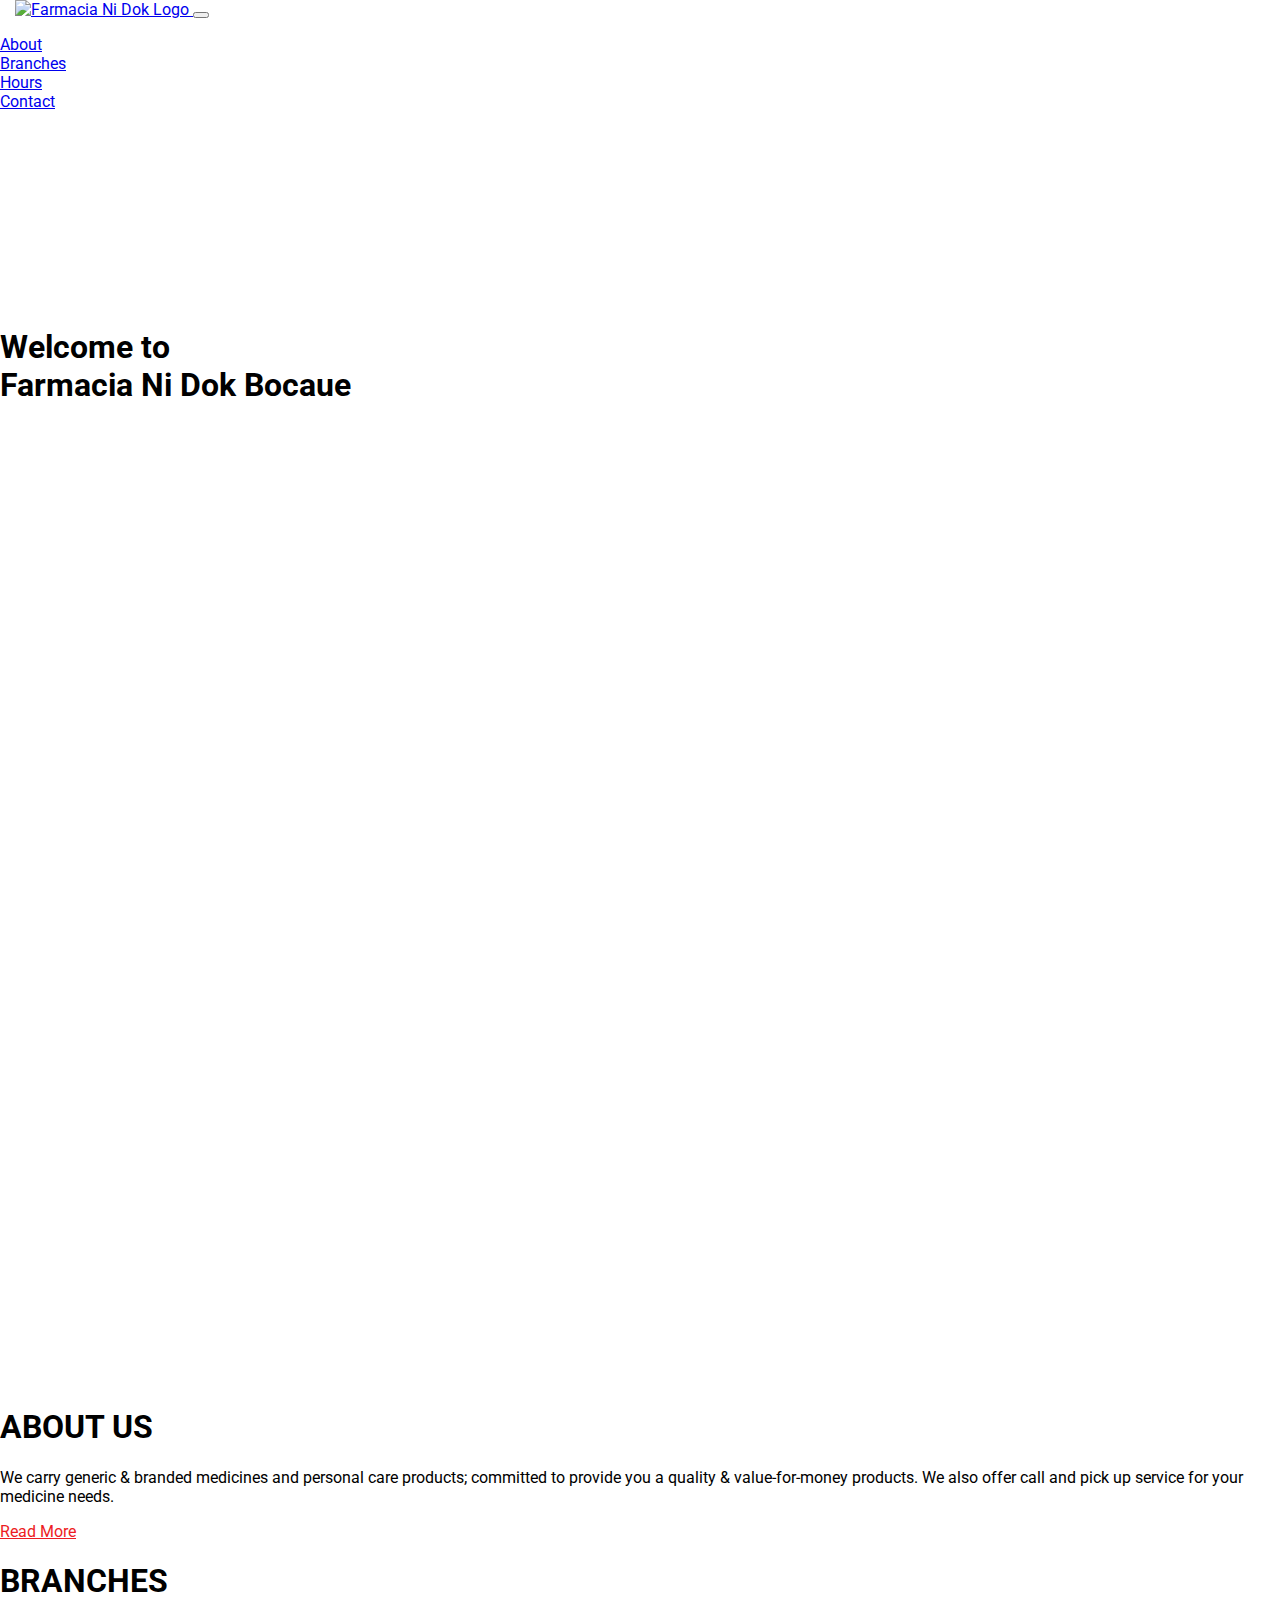
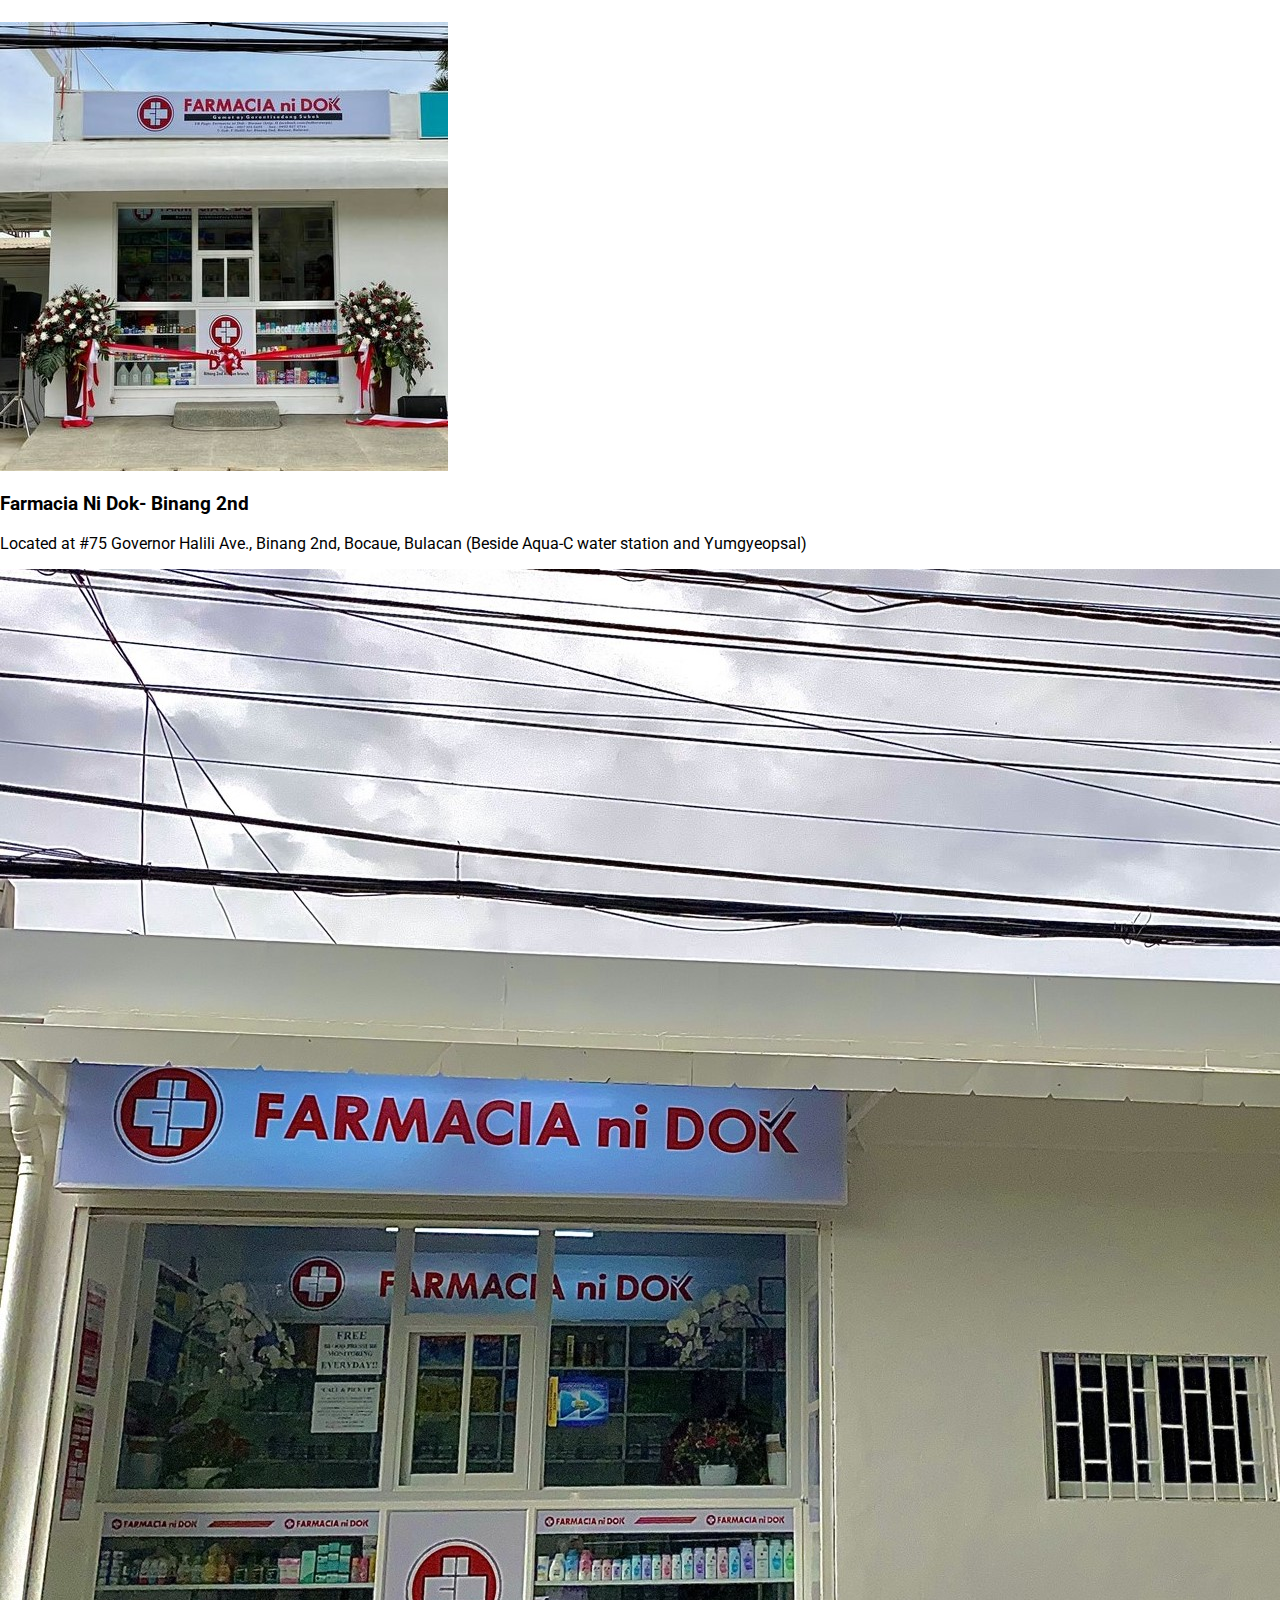
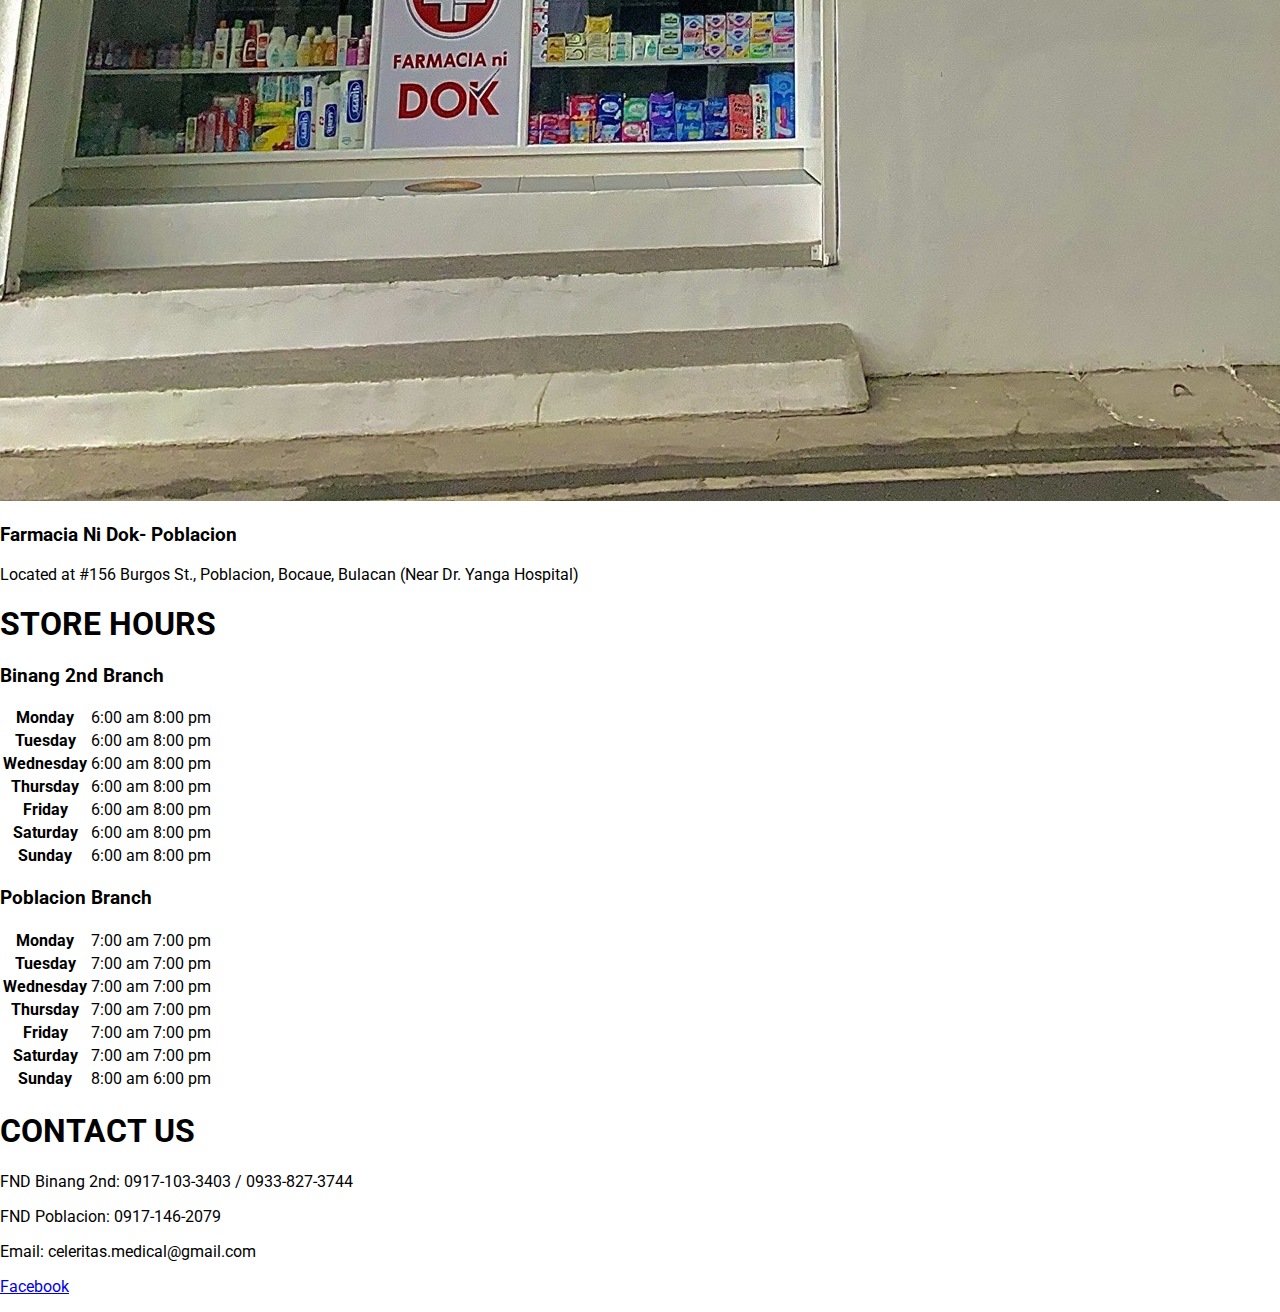
==== index.html @ 01a3b860 "v1.0 Practice" ====
<!DOCTYPE html>
<html lang="en">
  <head>
    <meta charset="UTF-8" />
    <meta http-equiv="X-UA-Compatible" content="IE=edge" />
    <meta name="viewport" content="width=device-width, initial-scale=1.0" />
    <title>Farmacia Ni Dok- Bocaue</title>
    <!-- FONT -->
    <link rel="preconnect" href="https://fonts.googleapis.com" />
    <link rel="preconnect" href="https://fonts.gstatic.com" crossorigin />
    <link
      href="https://fonts.googleapis.com/css2?family=Montserrat:wght@600&family=Roboto:wght@100;400&display=swap"
      rel="stylesheet"
    />
    <!-- CSS BOOTSTRAP -->
    <link
      href="https://cdn.jsdelivr.net/npm/bootstrap@5.0.2/dist/css/bootstrap.min.css"
      rel="stylesheet"
      integrity="sha384-EVSTQN3/azprG1Anm3QDgpJLIm9Nao0Yz1ztcQTwFspd3yD65VohhpuuCOmLASjC"
      crossorigin="anonymous"
    />
    <!-- CSS STYLE -->
    <link rel="stylesheet" href="style.css" />
  </head>
  <body>
    <!-- NAVBAR SECTION -->
    <div class="container-fluid sticky-top" style="padding: 0">
      <nav class="navbar navbar-expand-lg navbar-light bg-white">
        <a href="#" class="navbar-brand">
          <img
            src="/Practice/images/logo.png"
            alt="Farmacia Ni Dok Logo"
            width="290px"
            height="40px"
            class="img-fluid"
          />
          <span class="hidden">Farmacia</span>
        </a>
        <button
          class="navbar-toggler"
          type="button"
          data-bs-toggle="collapse"
          data-bs-target="#toggleMobileMenu"
          aria-controls="toggleMobileMenu"
          aria-expand="false"
          aria-lable="Toggle navigation"
        >
          <span class="navbar-toggler-icon"></span>
        </button>
        <div class="collapse navbar-collapse" id="toggleMobileMenu">
          <ul
            class="navbar-nav text-center ms-auto"
            style="list-style: none; padding: 0"
          >
            <li>
              <a class="nav-link" href="#">About</a>
            </li>
            <li>
              <a class="nav-link" href="#branches">Branches</a>
            </li>
            <li>
              <a class="nav-link" href="#hours">Hours</a>
            </li>
            <li>
              <a class="nav-link" href="#contact">Contact</a>
            </li>
          </ul>
        </div>
      </nav>
    </div>

    <!-- FRONT SECTION ) -->
    <div class="container-fluid">
      <section class="welcome" style="padding: 180px 0">
        <h1 class="display-1 text-center">
          Welcome to <br />Farmacia Ni Dok Bocaue
        </h1>
      </section>
    </div>

    <!-- About section-->
<div class="container text-center border py-3 bg-light">
  <h1>ABOUT US</h1>
  <p>
    We carry generic & branded medicines and personal care products;
    committed to provide you a quality & value-for-money products. We also
    offer call and pick up service for your medicine needs.
  </p>
  <a href="#" class="read-more">Read More</a>
</section>
</div>


    <!-- Branches-->
    <div class="container my-5 border py-3 bg-light" >
      <h1 class="text-center" id="branches">BRANCHES</h1>
      <div class="card-group">
        <div class="card">
          <img src="images/fndbinang.jpg" class="card-img-top" alt="..." />
          <div class="card-body text-center">
            <h3 class="card-title">Farmacia Ni Dok- Binang 2nd</h3>
            <p class="card-text">
              Located at #75 Governor Halili Ave., Binang 2nd, Bocaue, Bulacan (Beside Aqua-C water station and Yumgyeopsal)
            </p>
            <p class="card-text">
            </p>
          </div>
        </div>
        <div class="card">
          <img src="images/fndpob.jpg" class="card-img-top" alt="..." />
          <div class="card-body text-center">
            <h3 class="card-title">Farmacia Ni Dok- Poblacion</h3>
            <p class="card-text">
              Located at #156 Burgos St., Poblacion, Bocaue, Bulacan (Near Dr. Yanga Hospital)
            </p>
            <p class="card-text">
            </p>
            
          </div>
        </div>
        </div>
      </div>
    </div>
      
    <!-- Store Hours Section -->
    <div class="container mt-5 bg-light border my-5 pt-3">
      <h1 class="text-center" id="hours">STORE HOURS</h1>
      <div class="row text-center">
        <div class="col">
          <h3>Binang 2nd Branch</h3>
          <table class="table border">
            <tbody>
              <tr>
                <th scope="row">Monday</th>
                <td>6:00 am</td>
                <td>8:00 pm</td>
              </tr>
              <tr>
                <th scope="row">Tuesday</th>
                <td>6:00 am</td>
                <td>8:00 pm</td>
              </tr>
              <tr>
                <th scope="row">Wednesday</th>
                <td>6:00 am</td>
                <td>8:00 pm</td>
              </tr>
              <tr>
                <th scope="row">Thursday</th>
                <td>6:00 am</td>
                <td>8:00 pm</td>
              </tr>
              <tr>
                <th scope="row">Friday</th>
                <td>6:00 am</td>
                <td>8:00 pm</td>
              </tr>
              <tr>
                <th scope="row">Saturday</th>
                <td>6:00 am</td>
                <td>8:00 pm</td>
              </tr>
              <tr>
                <th scope="row">Sunday</th>
                <td>6:00 am</td>
                <td>8:00 pm</td>
              </tr>
            </tbody>
          </table>
        </div>
        <div class="col">
          <h3>Poblacion Branch</h3>
          <table class="table border">
            <tbody>
              <tr>
                <th scope="row">Monday</th>
                <td>7:00 am</td>
                <td>7:00 pm</td>
              </tr>
              <tr>
                <th scope="row">Tuesday</th>
                <td>7:00 am</td>
                <td>7:00 pm</td>
              </tr>
              <tr>
                <th scope="row">Wednesday</th>
                <td>7:00 am</td>
                <td>7:00 pm</td>
              </tr>
              <tr>
                <th scope="row">Thursday</th>
                <td>7:00 am</td>
                <td>7:00 pm</td>
              </tr>
              <tr>
                <th scope="row">Friday</th>
                <td>7:00 am</td>
                <td>7:00 pm</td>
              </tr>
              <tr>
                <th scope="row">Saturday</th>
                <td>7:00 am</td>
                <td>7:00 pm</td>
              </tr>
              <tr>
                <th scope="row">Sunday</th>
                <td>8:00 am</td>
                <td>6:00 pm</td>
              </tr>
            </tbody>
          </table>
        </div>
      </div>
    </div>


<!--Contact Us-->
<div class="container text-center border py-3 bg-light my-5 ">
  <h1 id="contact">CONTACT US</h1>
    <p class="m-0">
      FND Binang 2nd: 0917-103-3403 / 0933-827-3744
        </p>
        <p class="m-0">
          FND Poblacion: 0917-146-2079
        </p>
        <p class="m-0">Email: celeritas.medical@gmail.com</p>
        <p>
          <a link href="https://www.facebook.com/fndbocaueph" target="_blank">Facebook</a>
        </p>
  </div>
    <!-- Footer -->
    <!-- JAVASCRIPT BOOTSTRAP -->
    <script
      src="https://cdn.jsdelivr.net/npm/bootstrap@5.0.2/dist/js/bootstrap.bundle.min.js"
      integrity="sha384-MrcW6ZMFYlzcLA8Nl+NtUVF0sA7MsXsP1UyJoMp4YLEuNSfAP+JcXn/tWtIaxVXM"
      crossorigin="anonymous"
    ></script>
  </body>
</html>
---- style.css ----
html {
  scroll-behavior: smooth;
}
body {
  margin: 0;
  padding: 0;
  font-family: 'Roboto', arial;
  background-color: #ffffff;
}
.hidden {
  display: none;
}
.navbar-brand {
  margin-left: 15px;
}
.welcome {
  font-family: 'Roboto', arial;
  height: 100vh;
}
.read-more {
  color: #ed1c24;
  text-align: center;
}
.read-more:hover {
  color: black;
}
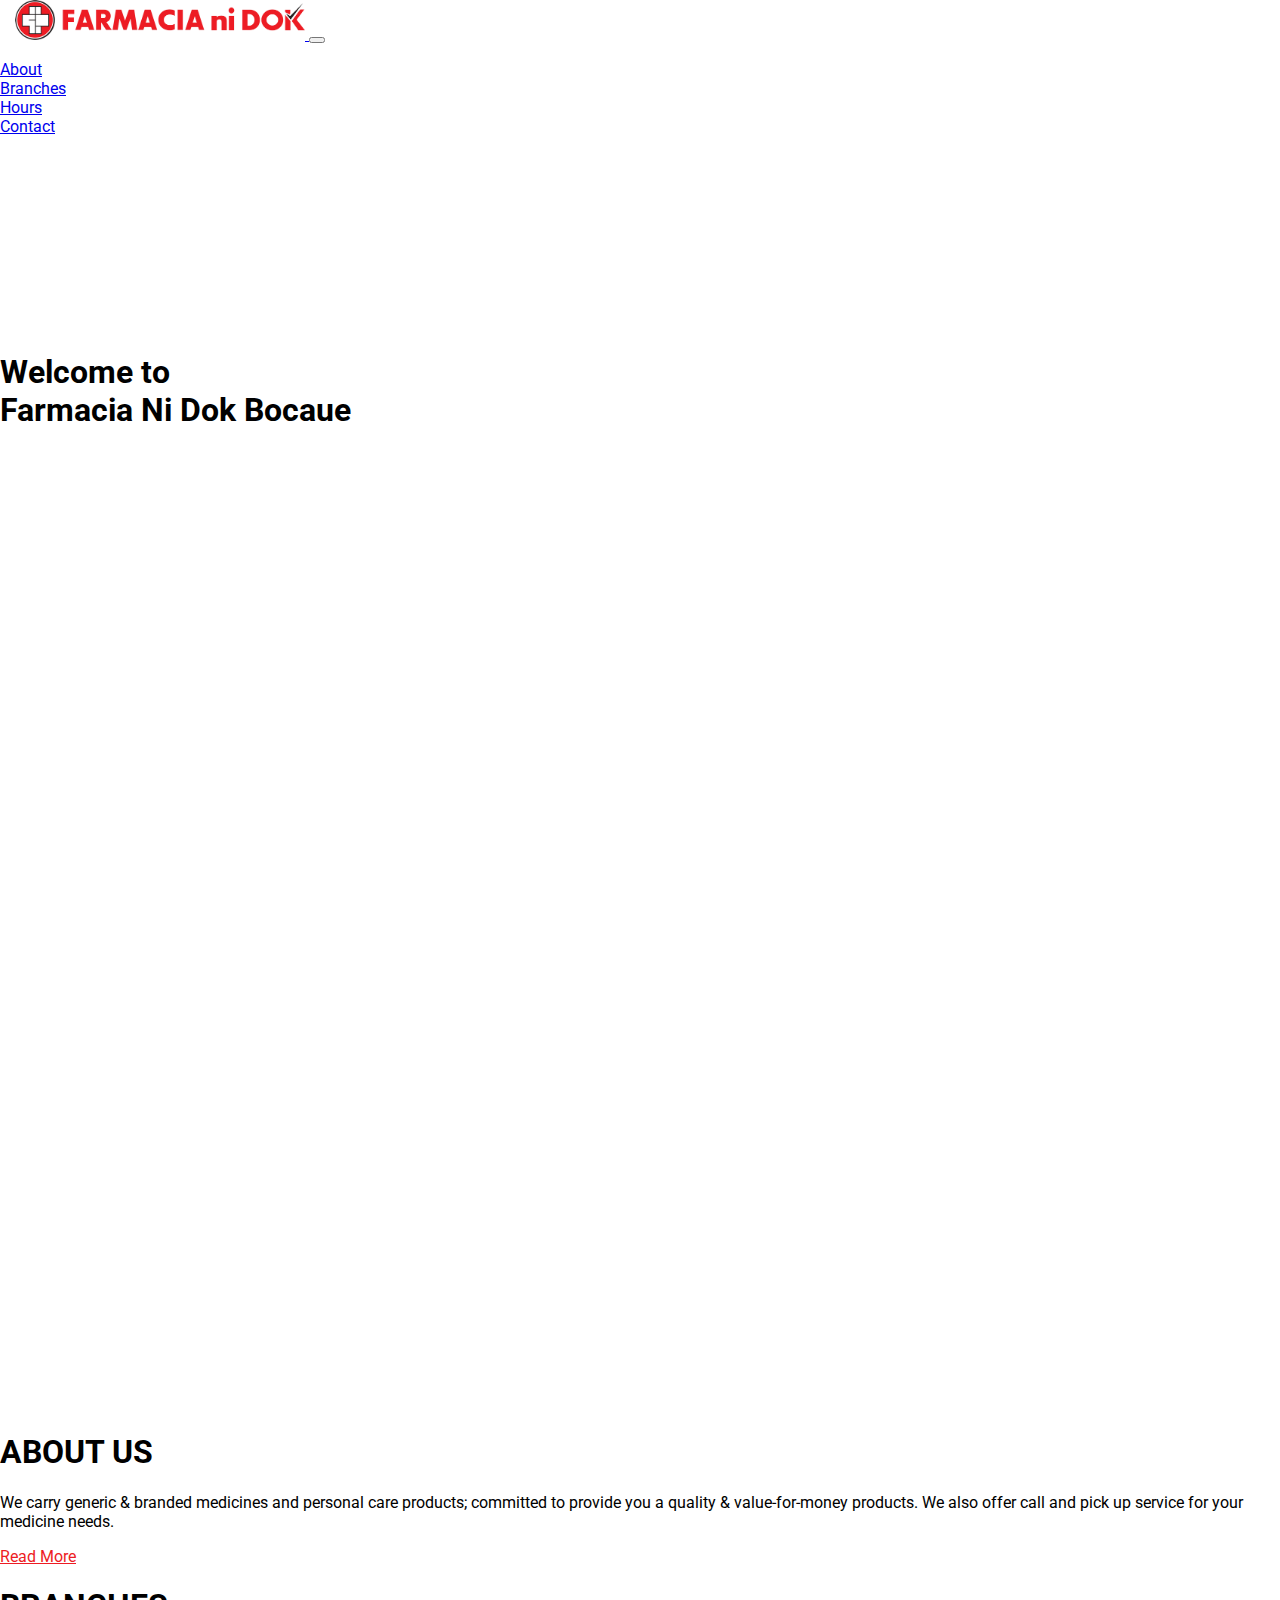
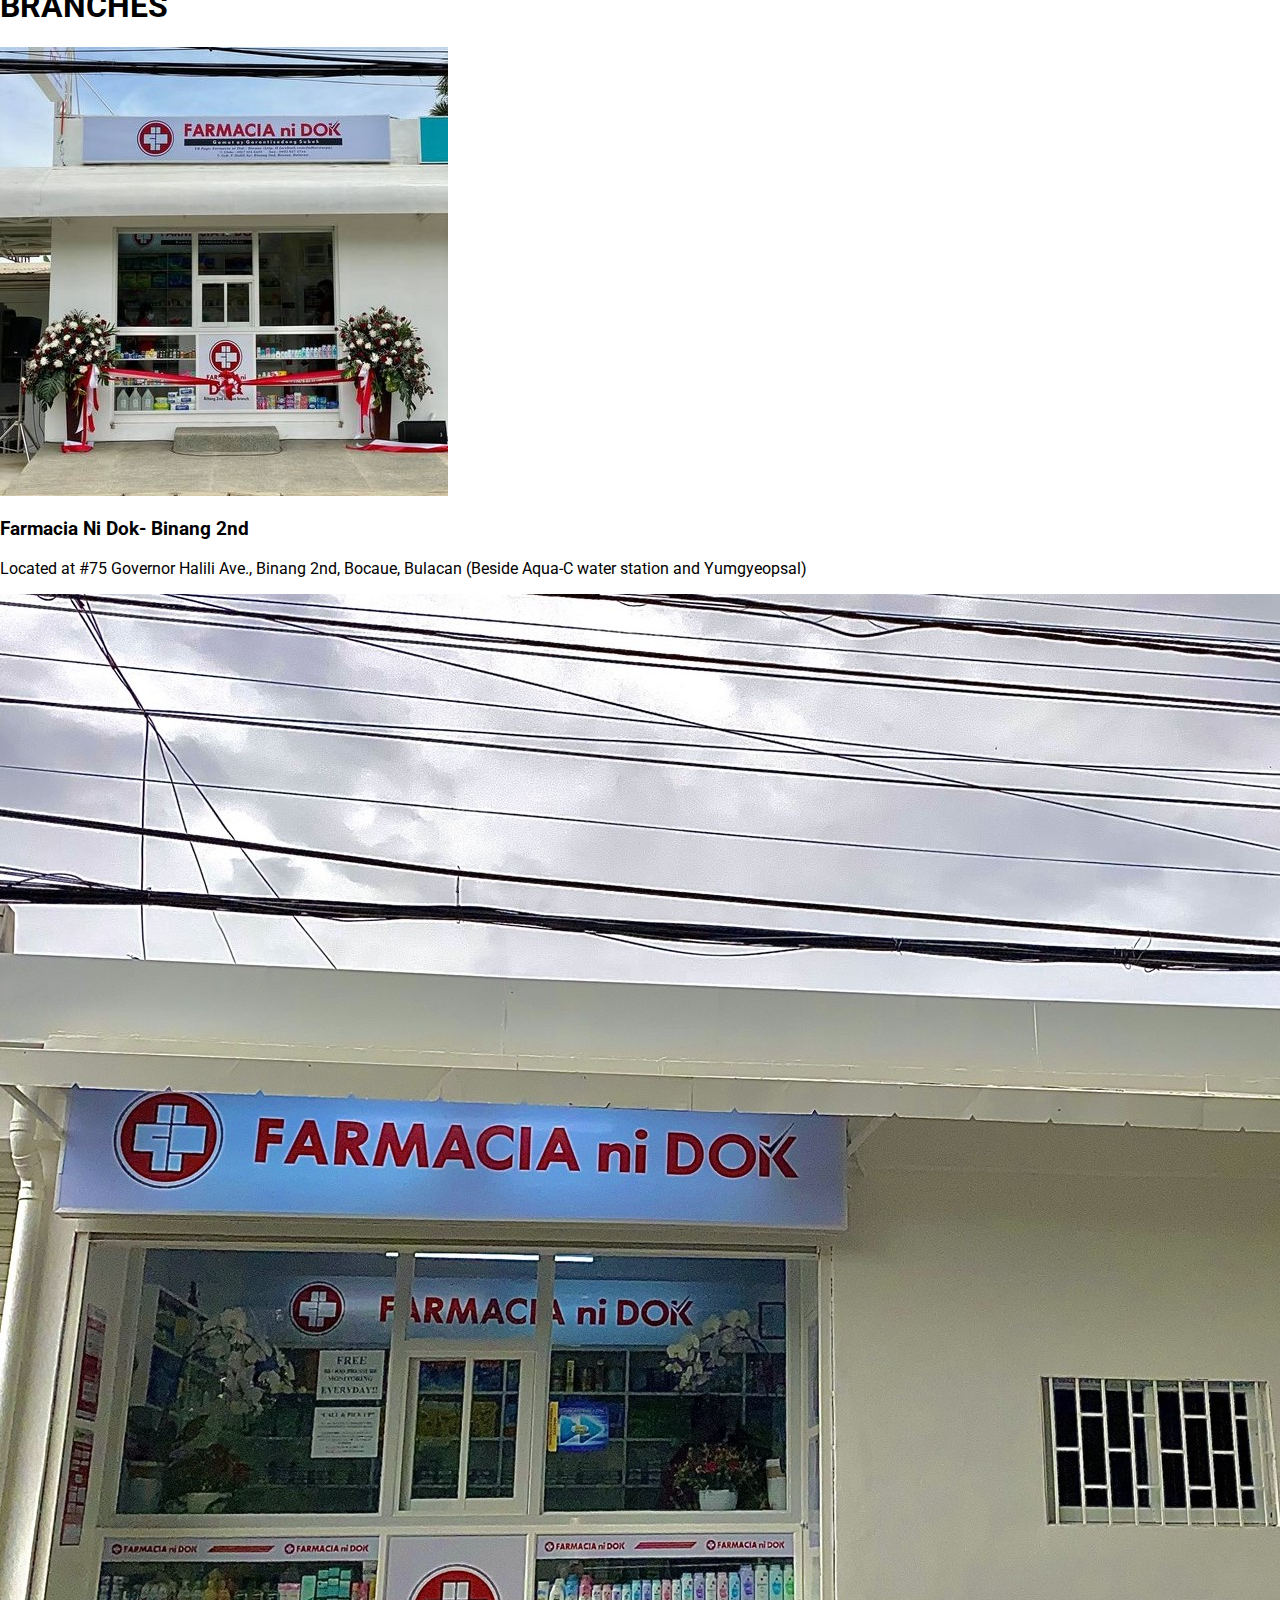
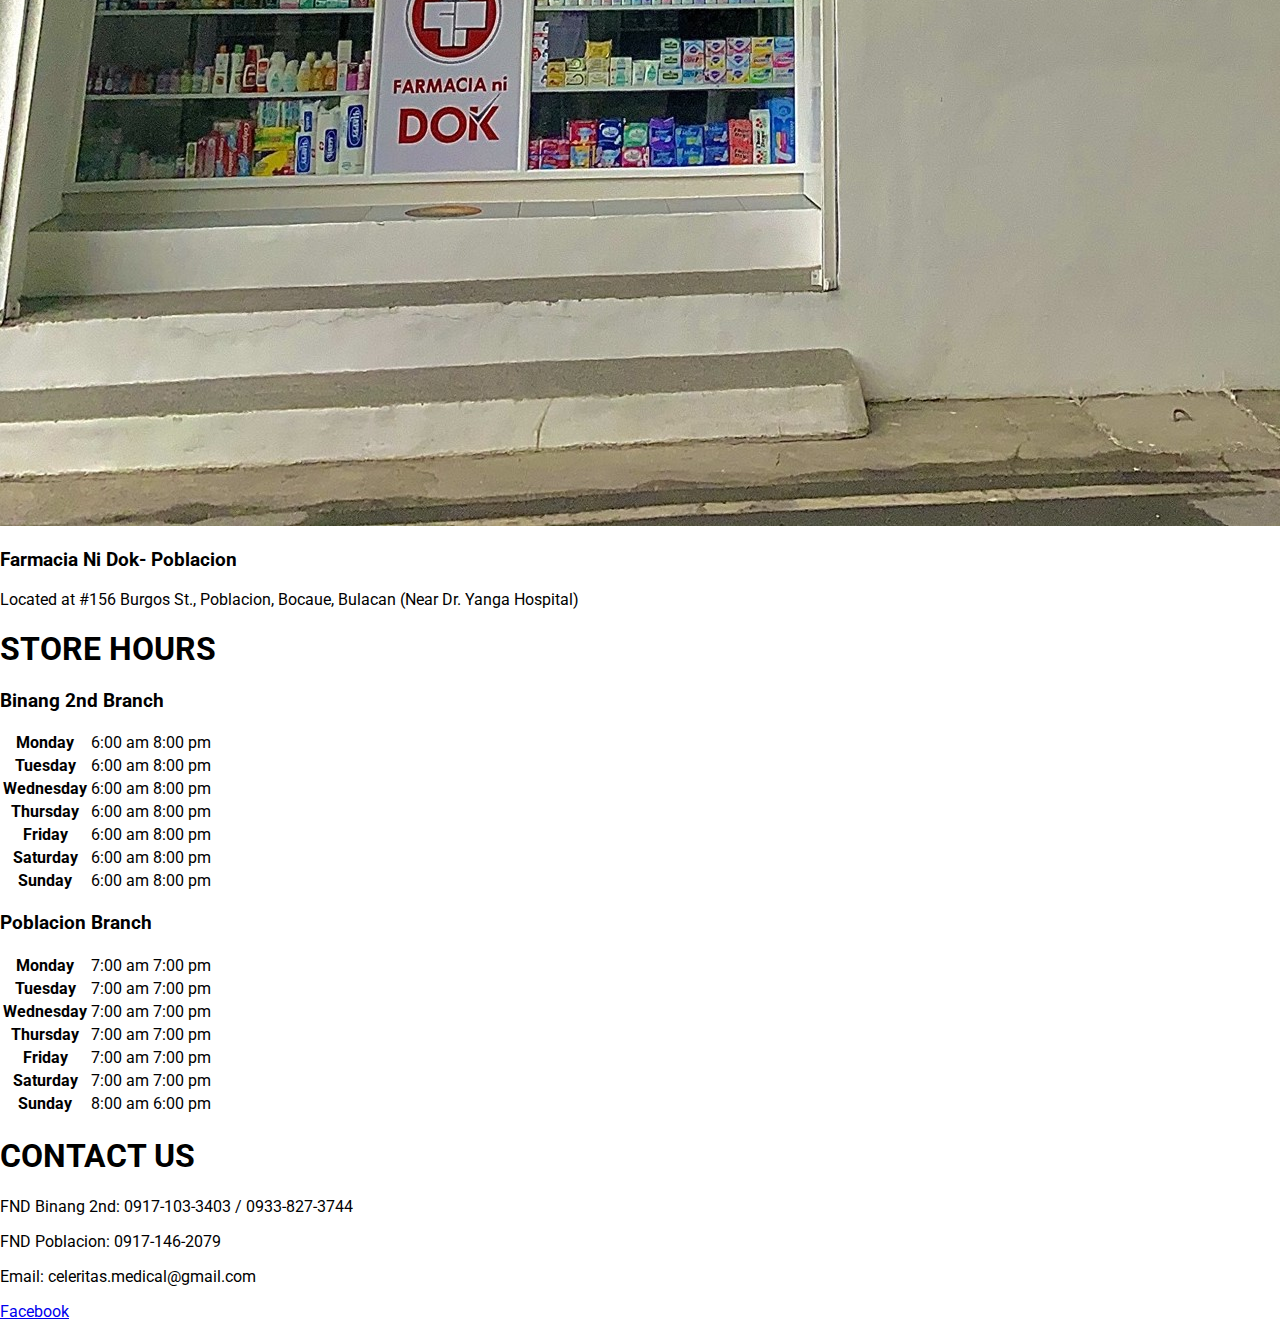
==== commit 360a6f7f: "Update index.html" ====
--- a/index.html
+++ b/index.html
@@ -28,7 +28,7 @@
       <nav class="navbar navbar-expand-lg navbar-light bg-white">
         <a href="#" class="navbar-brand">
           <img
-            src="/Practice/images/logo.png"
+            src="images/logo.png"
             alt="Farmacia Ni Dok Logo"
             width="290px"
             height="40px"
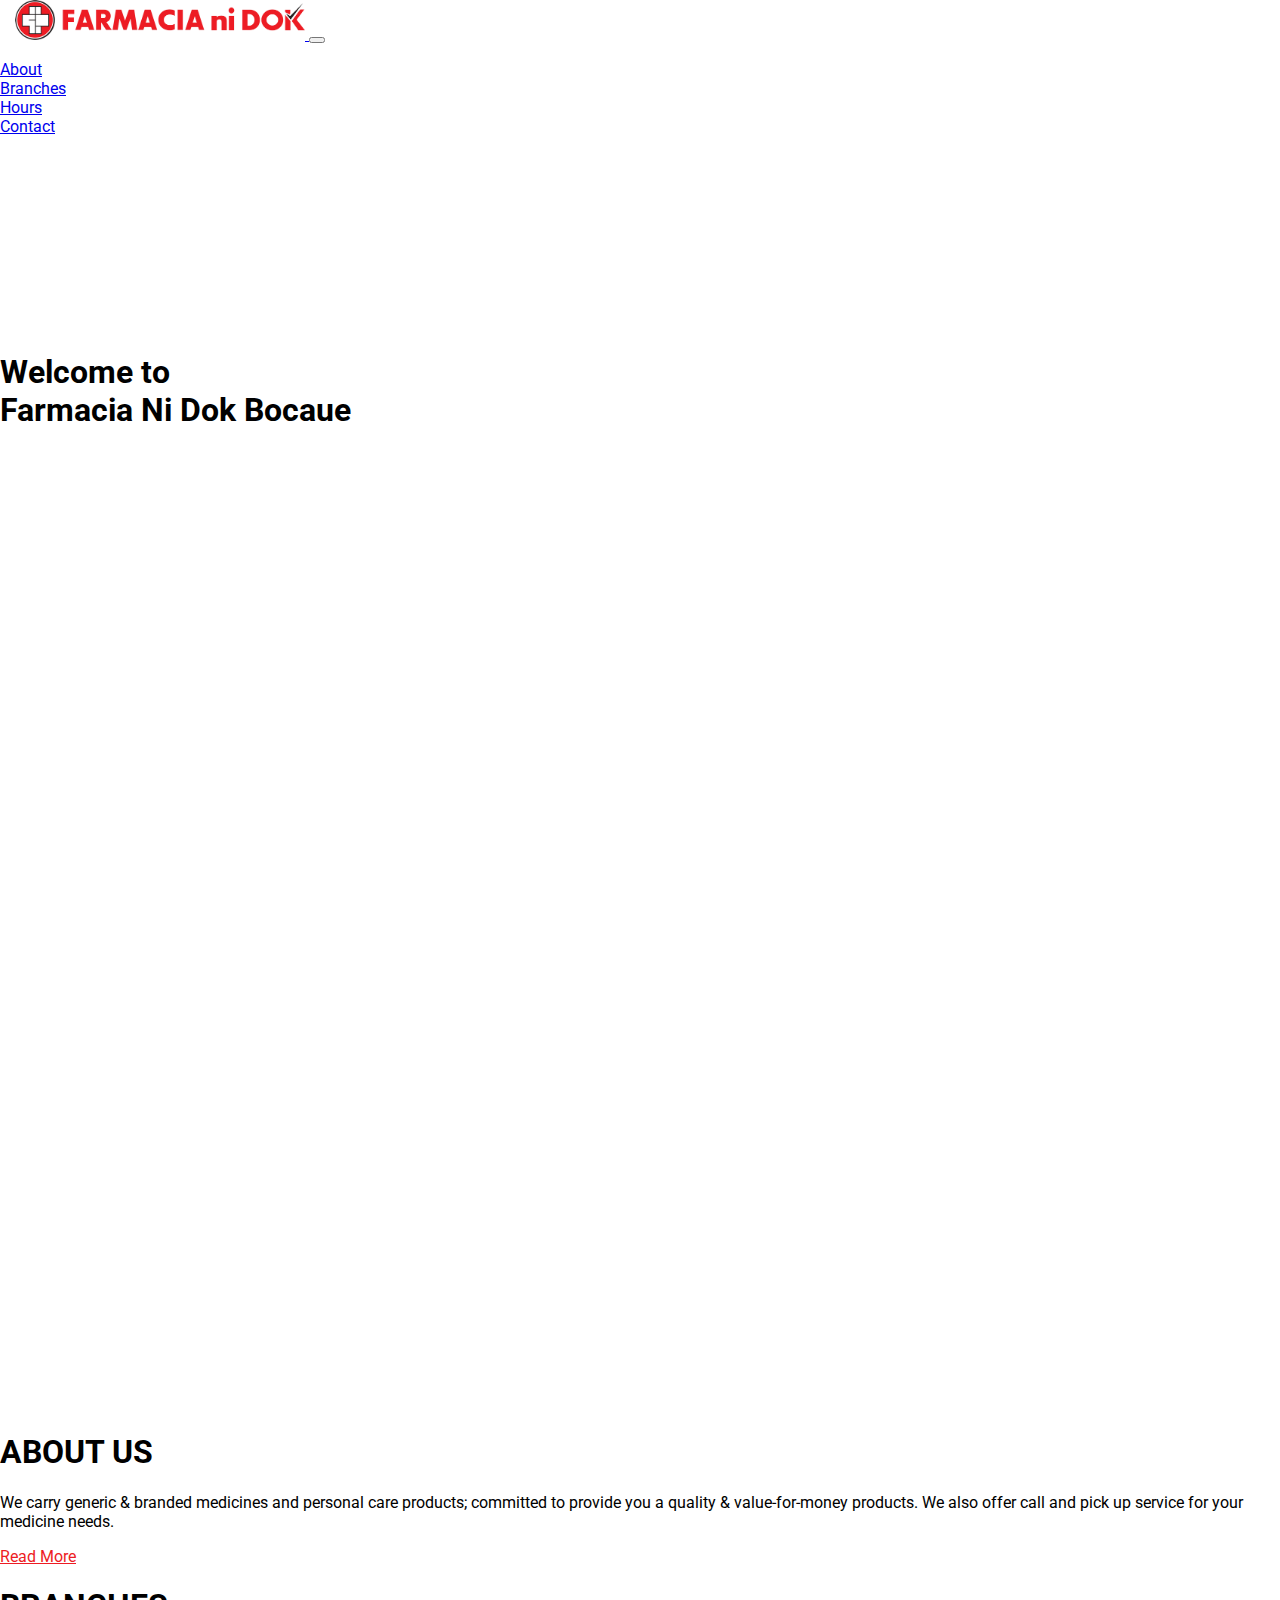
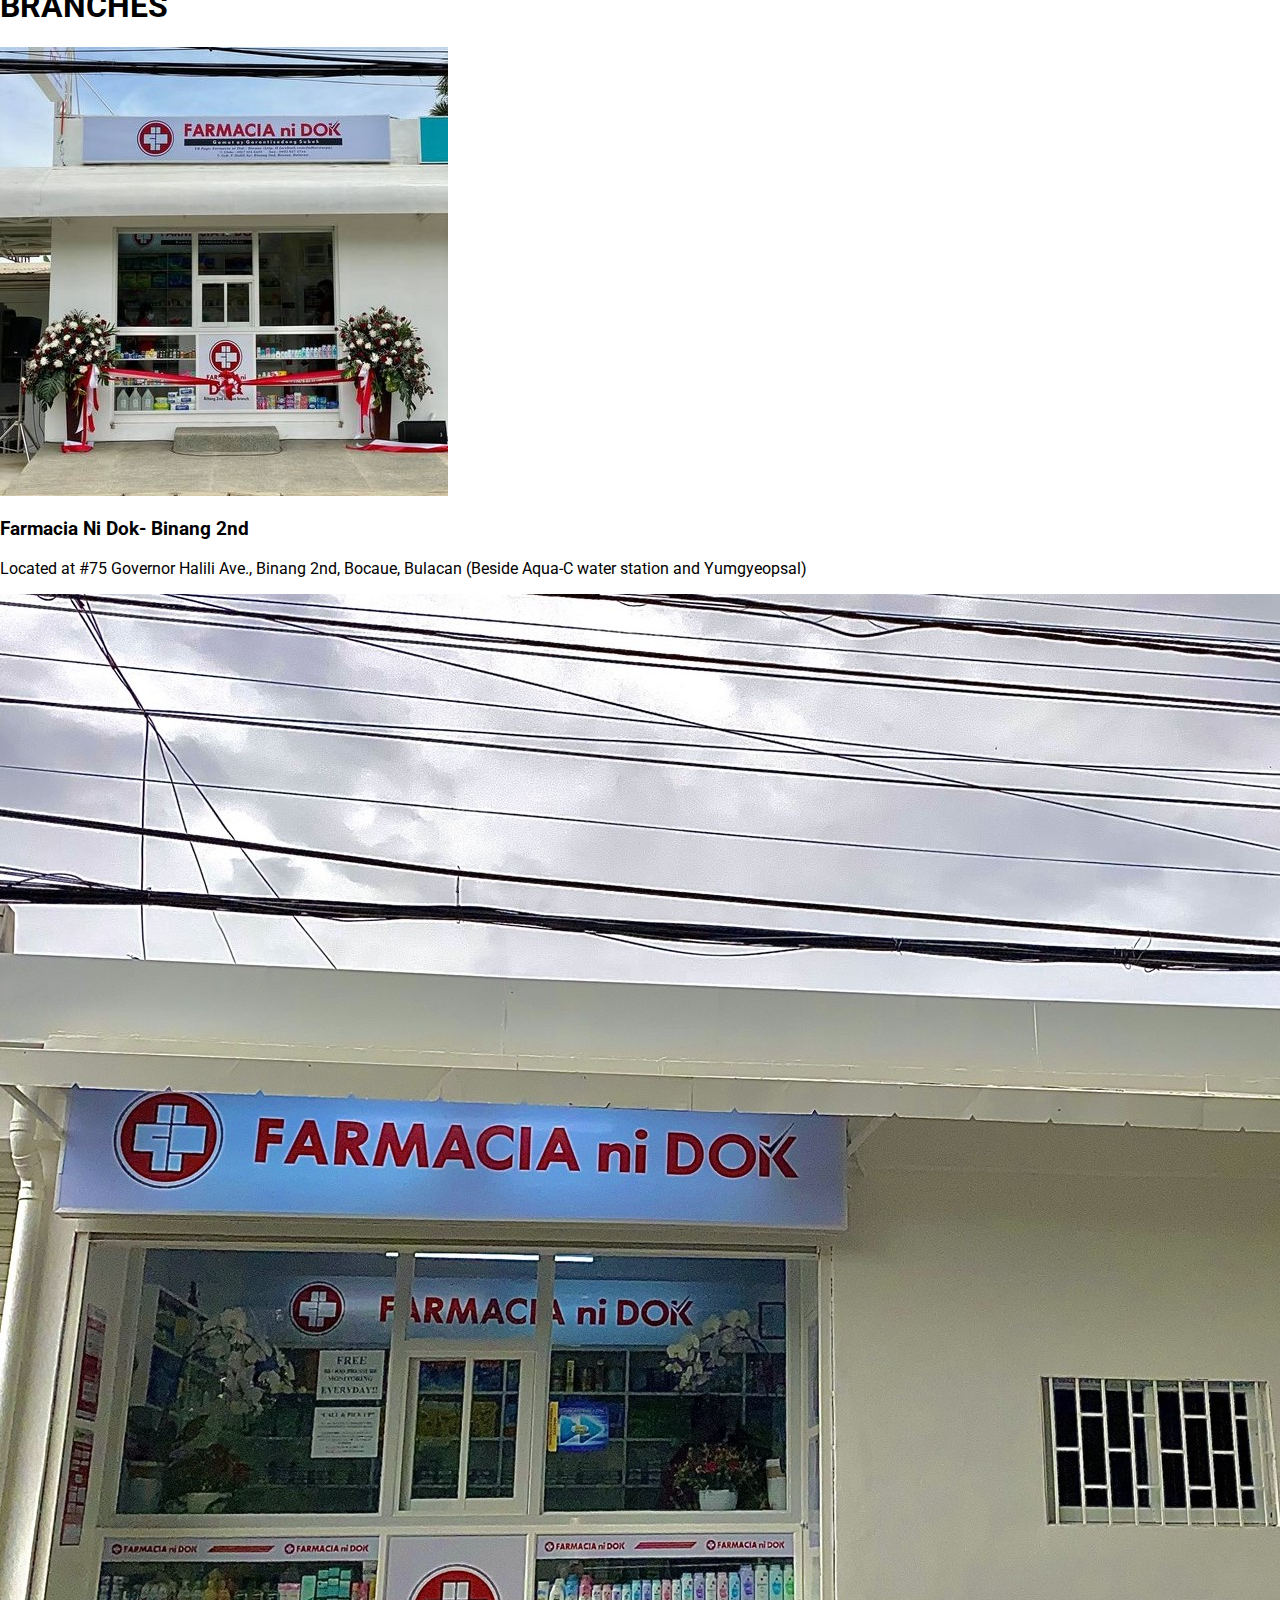
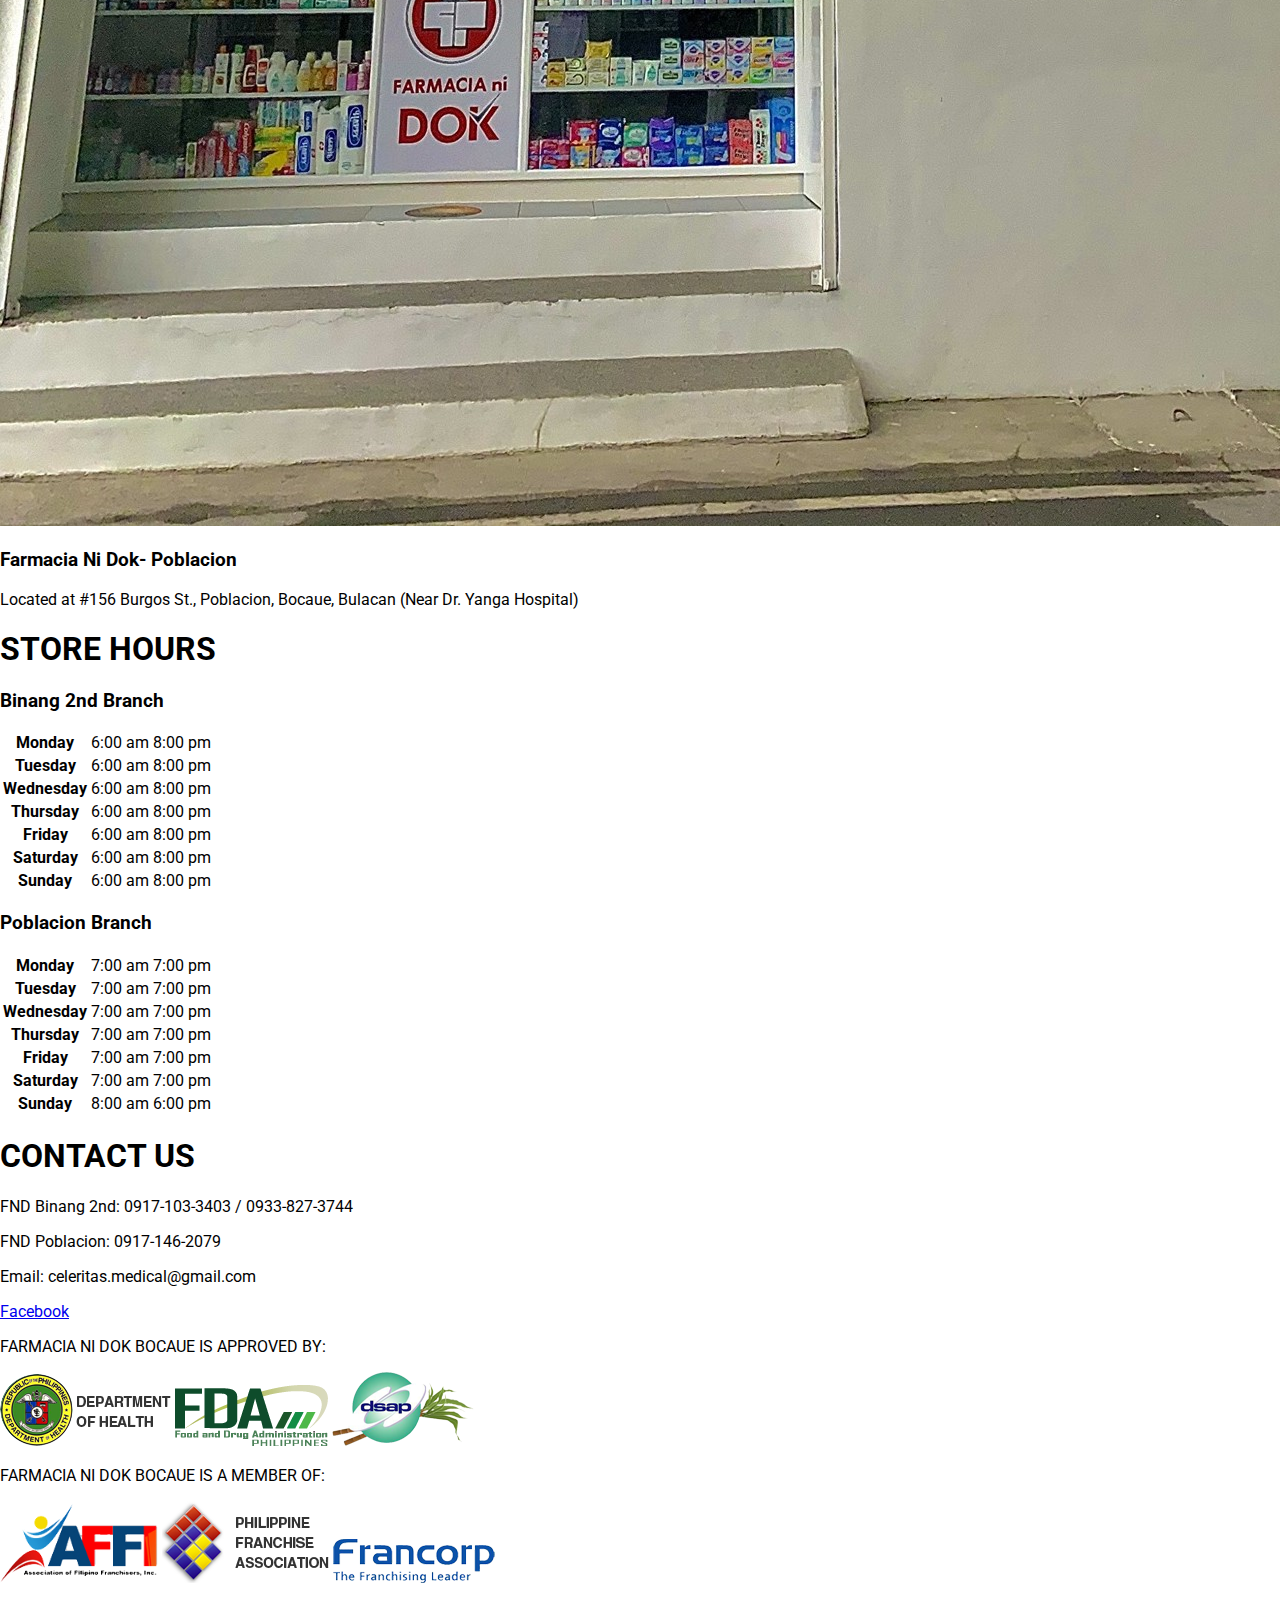
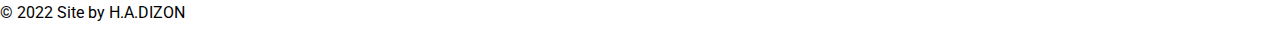
==== commit 938bed15: "Update index.html" ====
--- a/index.html
+++ b/index.html
@@ -228,7 +228,39 @@
           <a link href="https://www.facebook.com/fndbocaueph" target="_blank">Facebook</a>
         </p>
   </div>
+
     <!-- Footer -->
+<footer class="bg-light">
+<section class="pt-5">
+<div class="row justify-content-center">
+<div class="col-md-5 mb-4">
+  <p class="mb-3 text-muted fw-bold small">FARMACIA NI DOK BOCAUE IS APPROVED BY: </p>
+  <div class="footer-images">
+    <img src="images/doh.png"  alt="DOH"> 
+        <img src="images/fda.png" alt="FDA">
+        <img src="images/dsap.png"  alt="DSAP">
+  </div>
+</div>
+<div class="col-md-5 mb-4">
+  <p class="mb-3 text-muted fw-bold small">
+    FARMACIA NI DOK BOCAUE IS A MEMBER OF: 
+  </p>
+  <div class="footer-images">
+    <img src="images/affi.png" style="height: 5rem;" alt="AFFI"> 
+        <img src="images/pfa.png"  alt="PFA">
+        <img src="images/francorp.png"  alt="FRANCORP">
+  </div>
+</div>
+</div>
+</section>
+<section class="pt-5">
+  <div class="bg-dark text-white py-1">
+    <p class="text-center">&copy 2022 Site by H.A.DIZON</p>
+  </div>
+</section>
+</footer>
+
+
     <!-- JAVASCRIPT BOOTSTRAP -->
     <script
       src="https://cdn.jsdelivr.net/npm/bootstrap@5.0.2/dist/js/bootstrap.bundle.min.js"
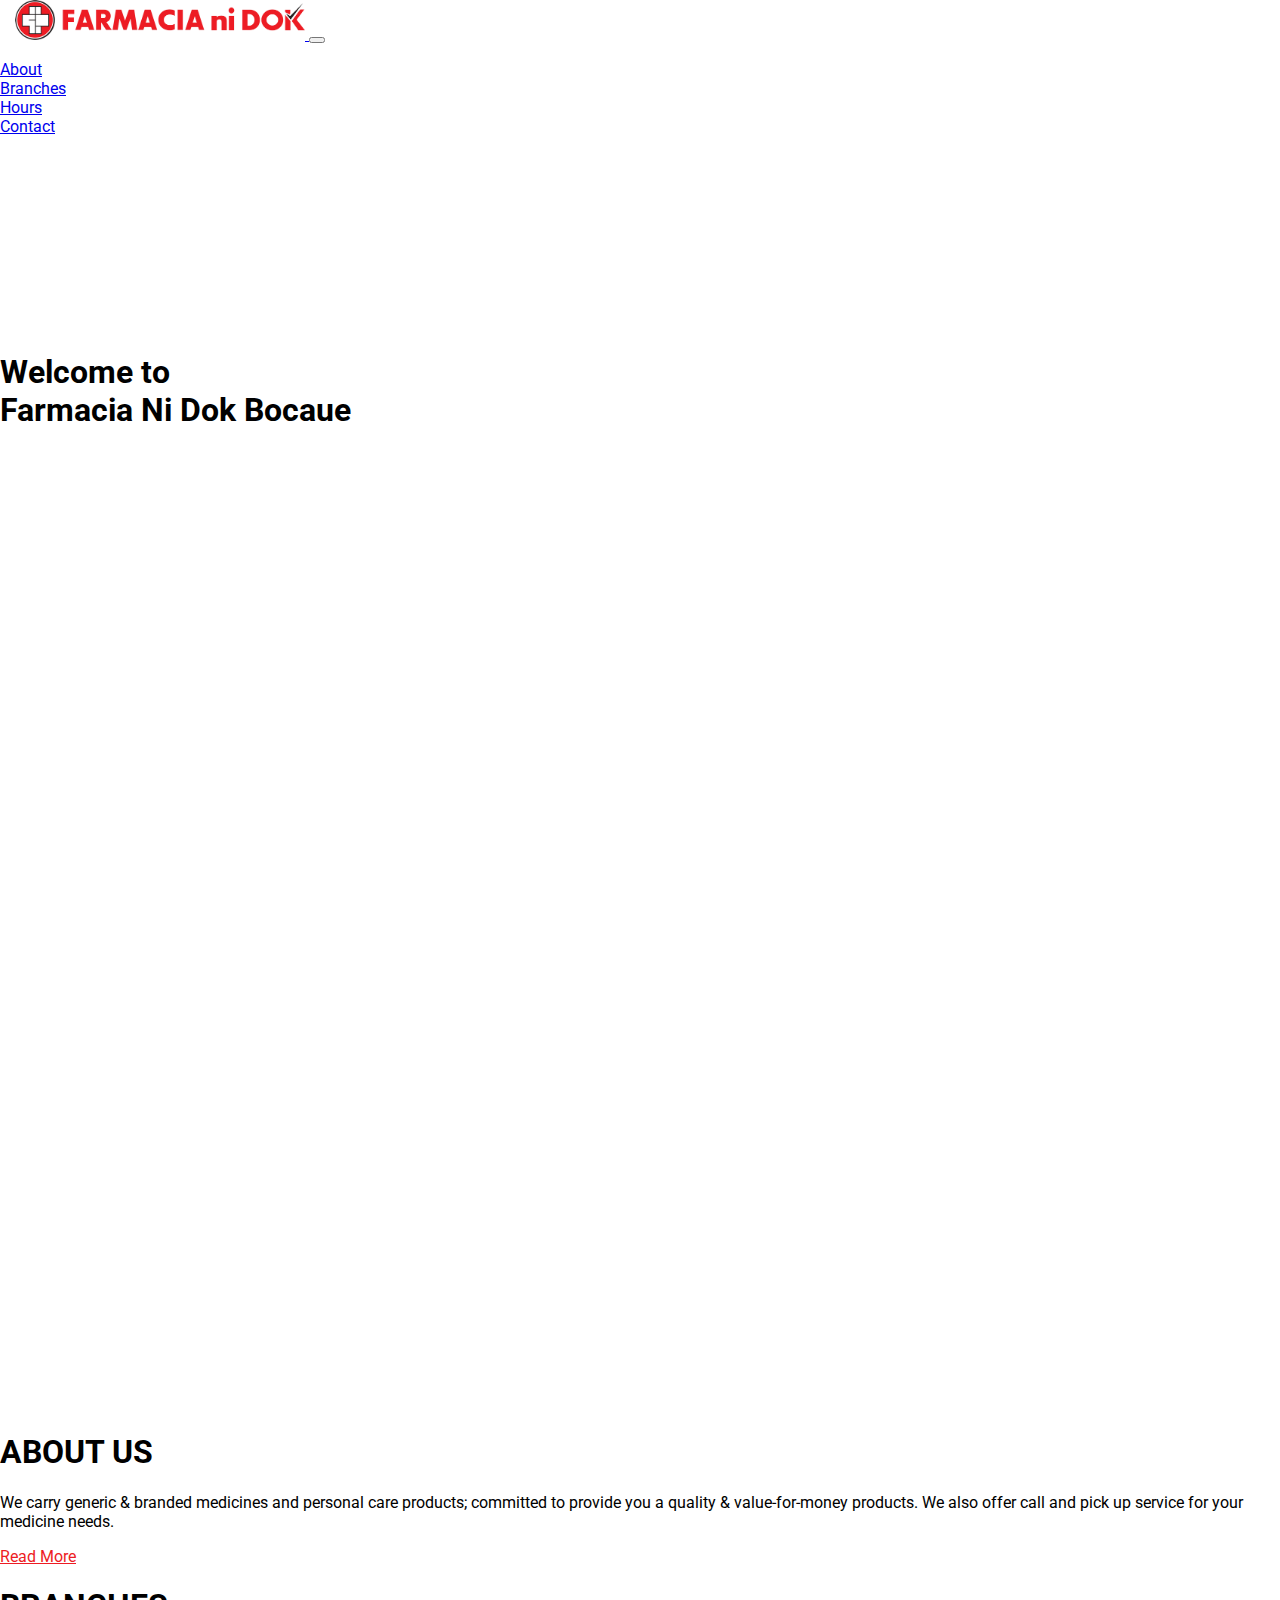
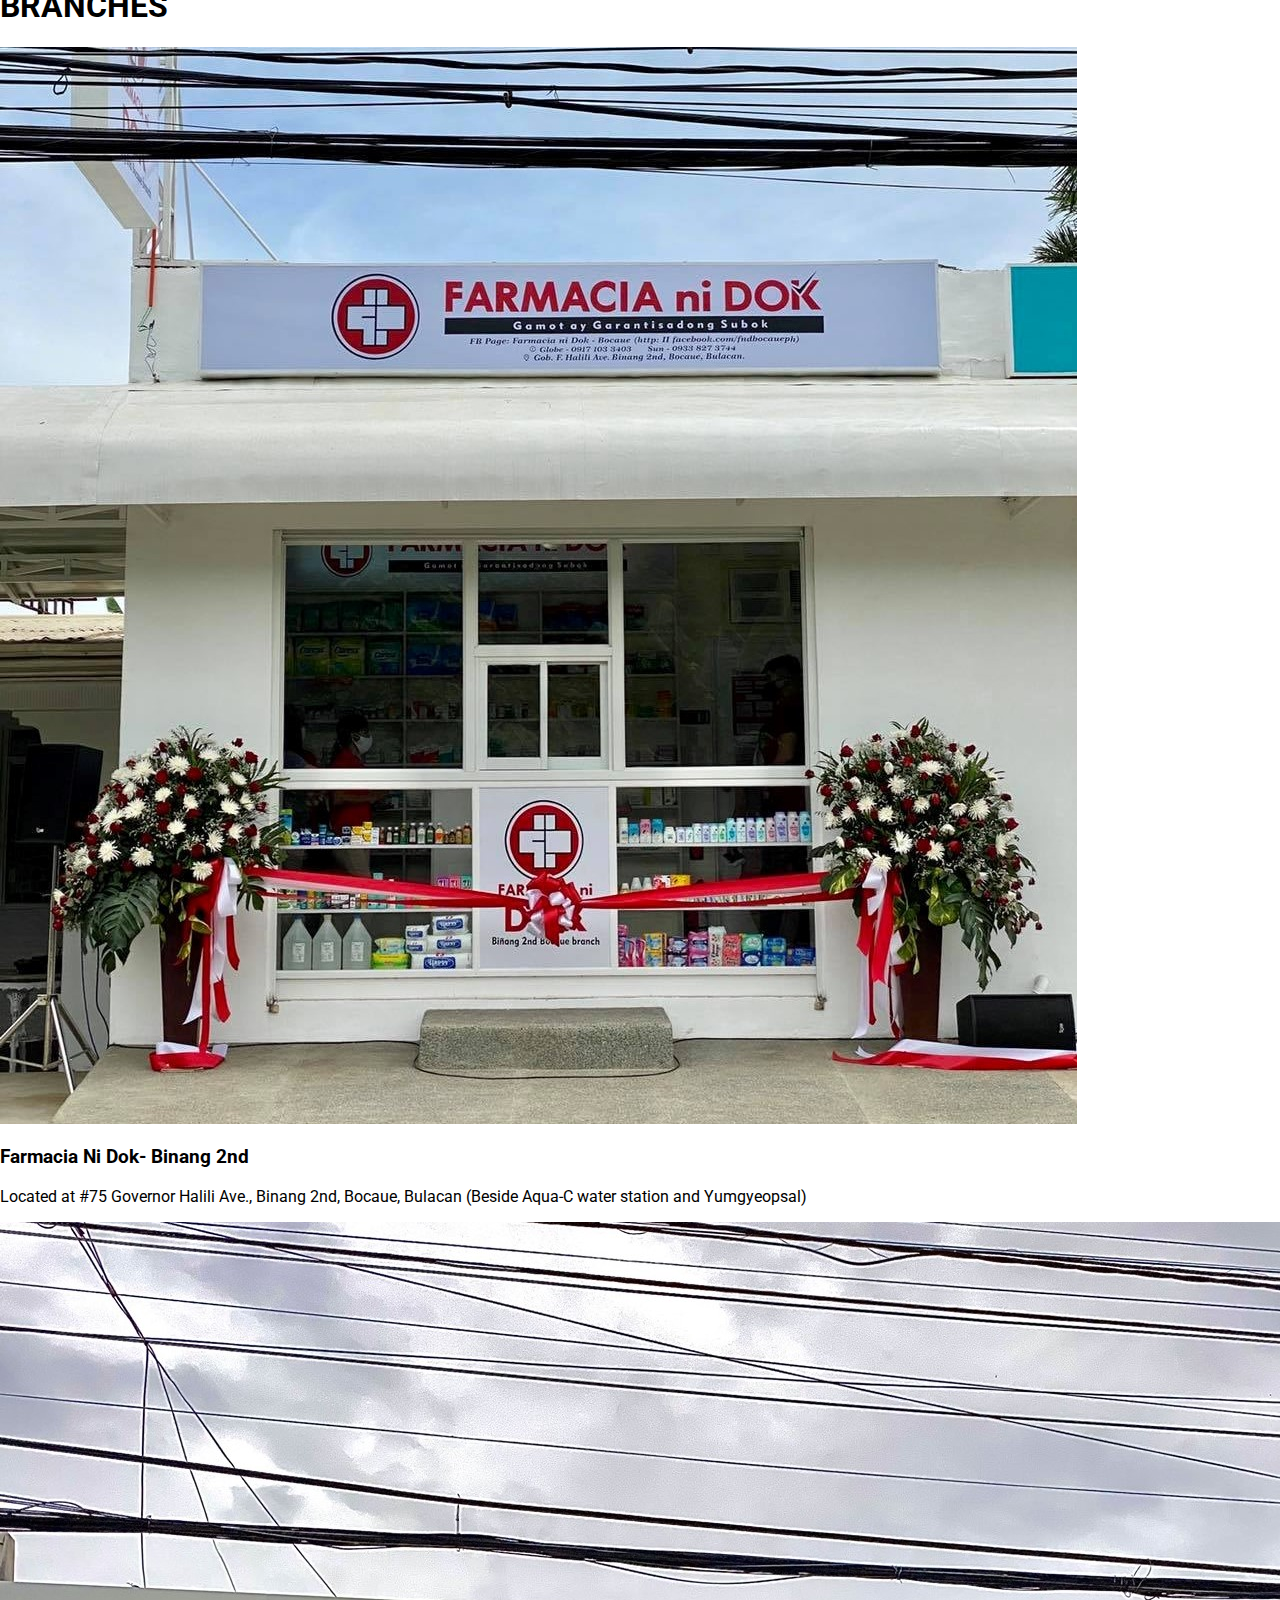
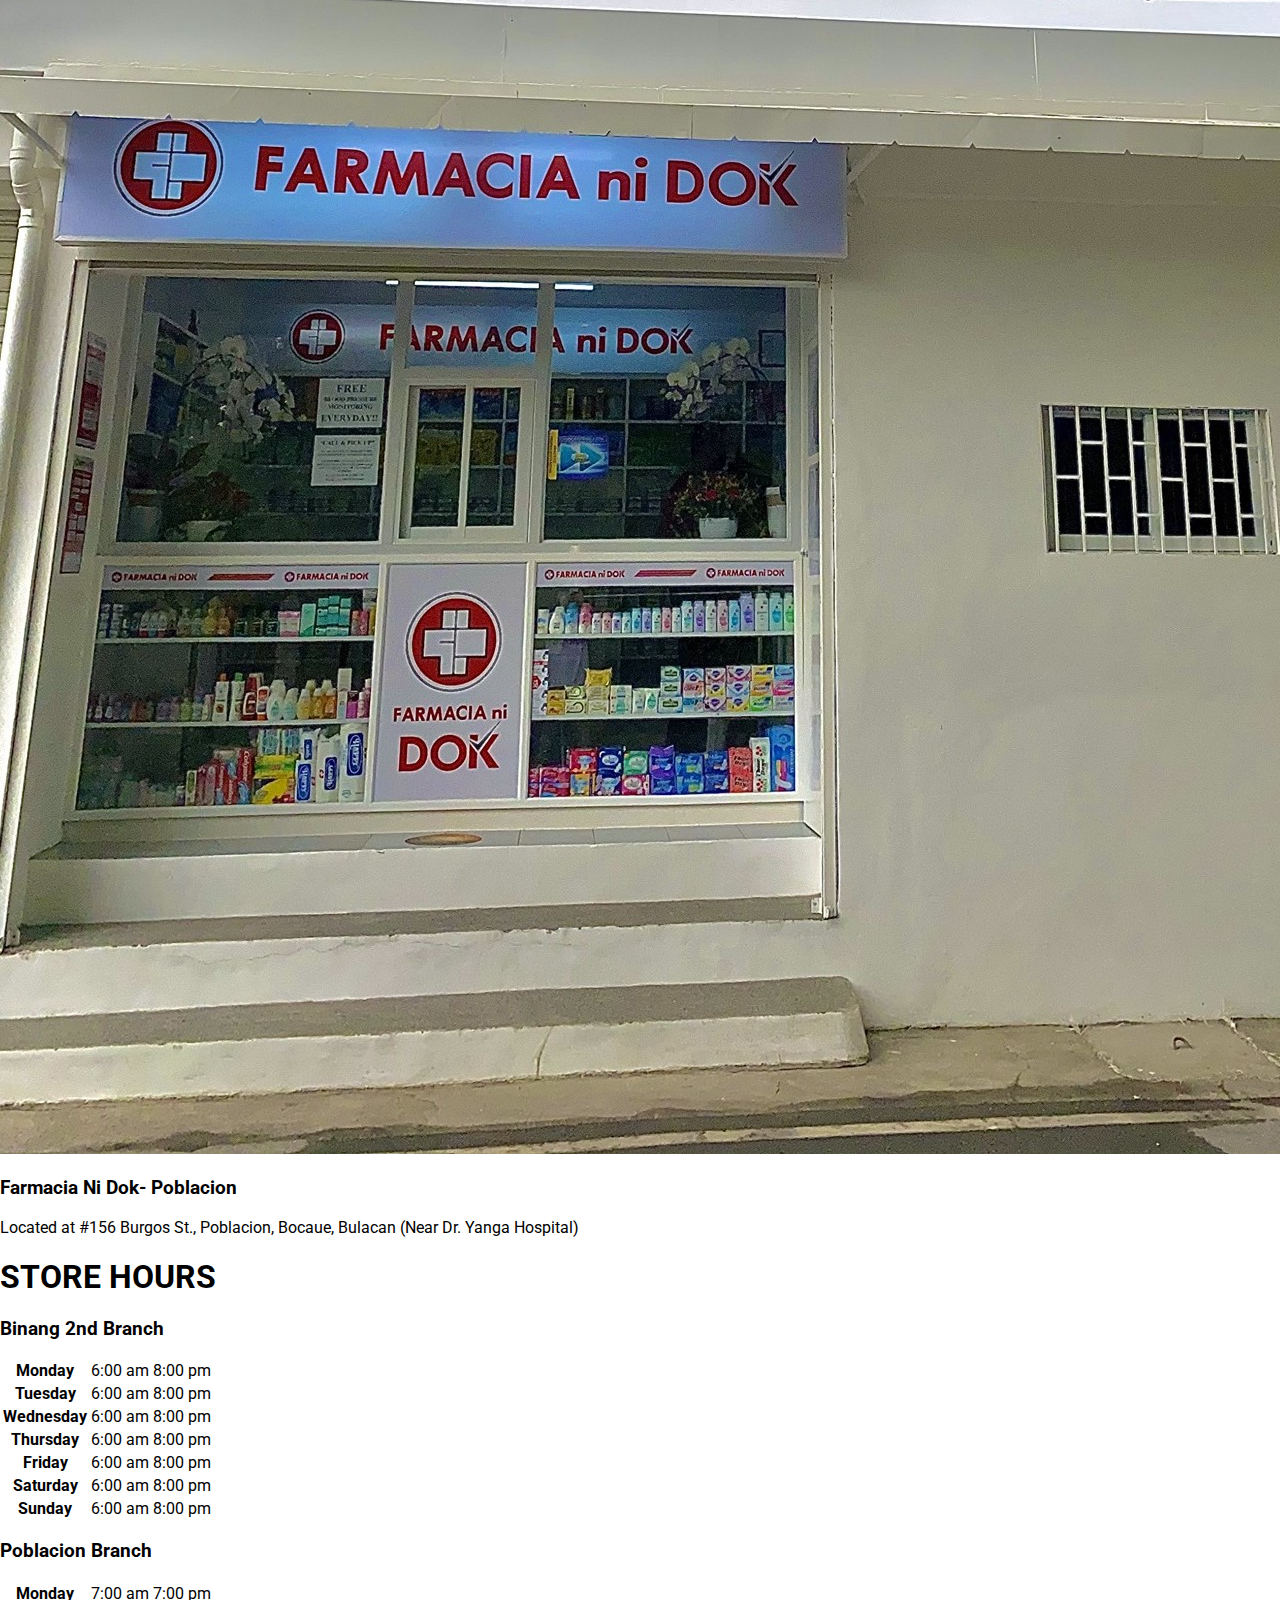
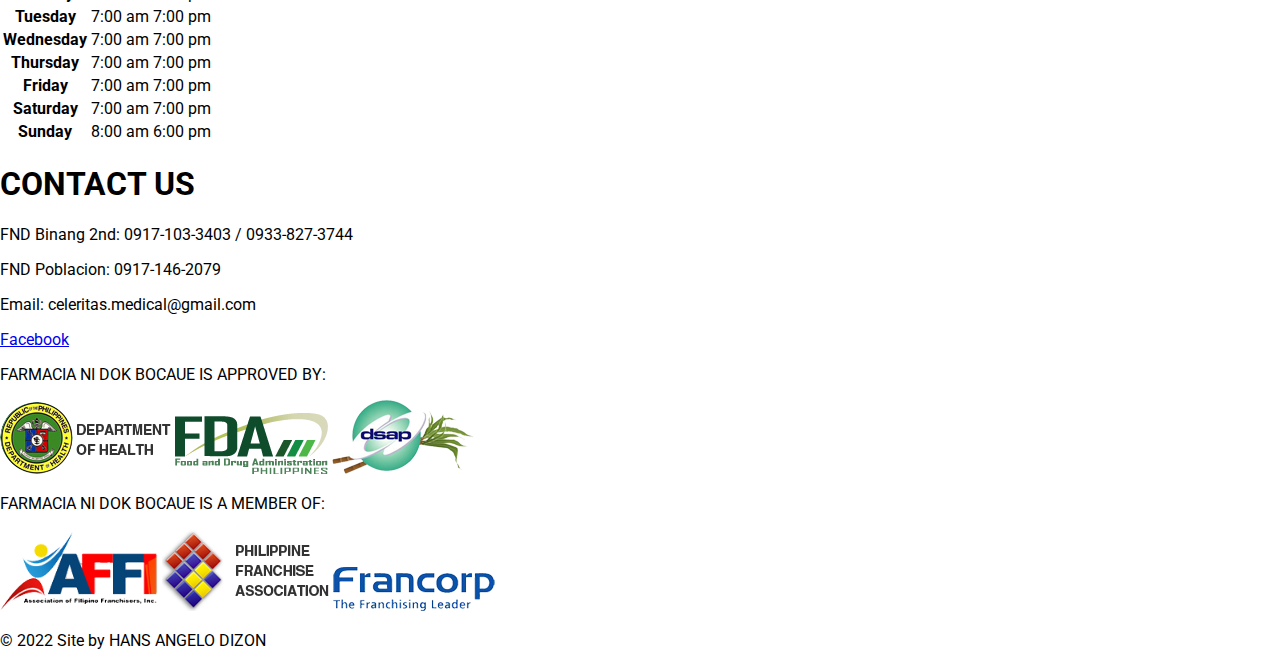
==== commit cbe61a34: "Update index.html" ====
--- a/index.html
+++ b/index.html
@@ -4,7 +4,8 @@
     <meta charset="UTF-8" />
     <meta http-equiv="X-UA-Compatible" content="IE=edge" />
     <meta name="viewport" content="width=device-width, initial-scale=1.0" />
-    <title>Farmacia Ni Dok- Bocaue</title>
+    <title>Farmacia Ni Dok Bocaue</title>
+    <link rel="shortcut icon"  href="images/fndlogo.png" />
     <!-- FONT -->
     <link rel="preconnect" href="https://fonts.googleapis.com" />
     <link rel="preconnect" href="https://fonts.gstatic.com" crossorigin />
@@ -53,7 +54,7 @@
             style="list-style: none; padding: 0"
           >
             <li>
-              <a class="nav-link" href="#">About</a>
+              <a class="nav-link" href="aboutus.html">About</a>
             </li>
             <li>
               <a class="nav-link" href="#branches">Branches</a>
@@ -86,7 +87,7 @@
     committed to provide you a quality & value-for-money products. We also
     offer call and pick up service for your medicine needs.
   </p>
-  <a href="#" class="read-more">Read More</a>
+  <a href="aboutus.html" class="read-more">Read More</a>
 </section>
 </div>
 
@@ -255,11 +256,10 @@
 </section>
 <section class="pt-5">
   <div class="bg-dark text-white py-1">
-    <p class="text-center">&copy 2022 Site by H.A.DIZON</p>
+    <p class="text-center">&copy 2022 Site by HANS ANGELO DIZON</p>
   </div>
 </section>
 </footer>
-
 
     <!-- JAVASCRIPT BOOTSTRAP -->
     <script
